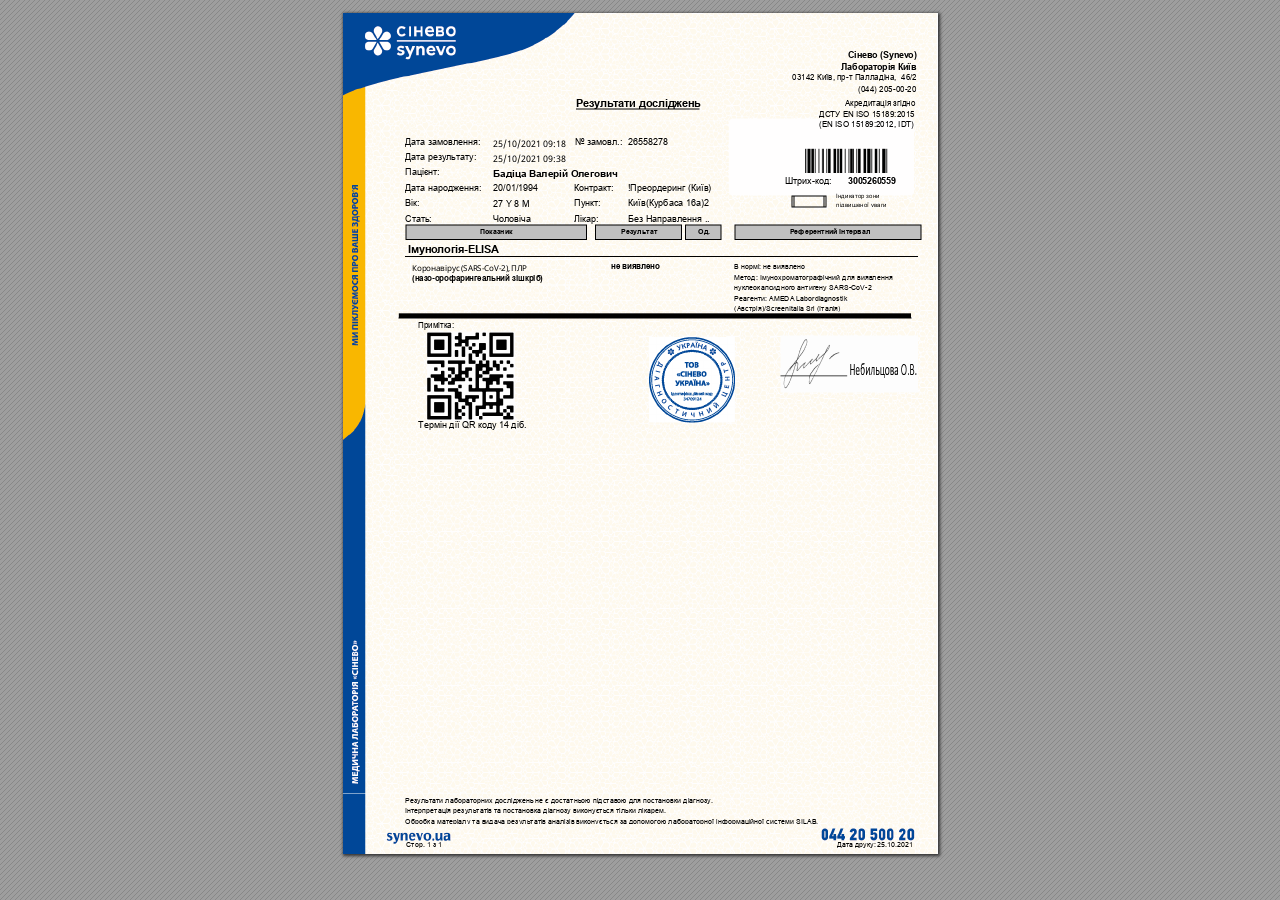
==== index.html @ 3cefaa4e "update date" ====
<!DOCTYPE html>
<!-- Created by pdf2htmlEX (https://github.com/coolwanglu/pdf2htmlex) -->
<html xmlns="http://www.w3.org/1999/xhtml">
<head>
<meta charset="utf-8"/>
<meta name="generator" content="pdf2htmlEX"/>
<meta http-equiv="X-UA-Compatible" content="IE=edge,chrome=1"/>
<style type="text/css">
/*! 
 * Base CSS for pdf2htmlEX
 * Copyright 2012,2013 Lu Wang <coolwanglu@gmail.com> 
 * https://github.com/coolwanglu/pdf2htmlEX/blob/master/share/LICENSE
 */#sidebar{position:absolute;top:0;left:0;bottom:0;width:250px;padding:0;margin:0;overflow:auto}#page-container{position:absolute;top:0;left:0;margin:0;padding:0;border:0}@media screen{#sidebar.opened+#page-container{left:250px}#page-container{bottom:0;right:0;overflow:auto}.loading-indicator{display:none}.loading-indicator.active{display:block;position:absolute;width:64px;height:64px;top:50%;left:50%;margin-top:-32px;margin-left:-32px}.loading-indicator img{position:absolute;top:0;left:0;bottom:0;right:0}}@media print{@page{margin:0}html{margin:0}body{margin:0;-webkit-print-color-adjust:exact}#sidebar{display:none}#page-container{width:auto;height:auto;overflow:visible;background-color:transparent}.d{display:none}}.pf{position:relative;background-color:white;overflow:hidden;margin:0;border:0}.pc{position:absolute;border:0;padding:0;margin:0;top:0;left:0;width:100%;height:100%;overflow:hidden;display:block;transform-origin:0 0;-ms-transform-origin:0 0;-webkit-transform-origin:0 0}.pc.opened{display:block}.bf{position:absolute;border:0;margin:0;top:0;bottom:0;width:100%;height:100%;-ms-user-select:none;-moz-user-select:none;-webkit-user-select:none;user-select:none}.bi{position:absolute;border:0;margin:0;-ms-user-select:none;-moz-user-select:none;-webkit-user-select:none;user-select:none}@media print{.pf{margin:0;box-shadow:none;page-break-after:always;page-break-inside:avoid}@-moz-document url-prefix(){.pf{overflow:visible;border:1px solid #fff}.pc{overflow:visible}}}.c{position:absolute;border:0;padding:0;margin:0;overflow:hidden;display:block}.t{position:absolute;white-space:pre;font-size:1px;transform-origin:0 100%;-ms-transform-origin:0 100%;-webkit-transform-origin:0 100%;unicode-bidi:bidi-override;-moz-font-feature-settings:"liga" 0}.t:after{content:''}.t:before{content:'';display:inline-block}.t span{position:relative;unicode-bidi:bidi-override}._{display:inline-block;color:transparent;z-index:-1}::selection{background:rgba(127,255,255,0.4)}::-moz-selection{background:rgba(127,255,255,0.4)}.pi{display:none}.d{position:absolute;transform-origin:0 100%;-ms-transform-origin:0 100%;-webkit-transform-origin:0 100%}.it{border:0;background-color:rgba(255,255,255,0.0)}.ir:hover{cursor:pointer}</style>
<style type="text/css">
/*! 
 * Fancy styles for pdf2htmlEX
 * Copyright 2012,2013 Lu Wang <coolwanglu@gmail.com> 
 * https://github.com/coolwanglu/pdf2htmlEX/blob/master/share/LICENSE
 */@keyframes fadein{from{opacity:0}to{opacity:1}}@-webkit-keyframes fadein{from{opacity:0}to{opacity:1}}@keyframes swing{0{transform:rotate(0)}10%{transform:rotate(0)}90%{transform:rotate(720deg)}100%{transform:rotate(720deg)}}@-webkit-keyframes swing{0{-webkit-transform:rotate(0)}10%{-webkit-transform:rotate(0)}90%{-webkit-transform:rotate(720deg)}100%{-webkit-transform:rotate(720deg)}}@media screen{#sidebar{background-color:#2f3236;background-image:url("[data-uri]")}#outline{font-family:Georgia,Times,"Times New Roman",serif;font-size:13px;margin:2em 1em}#outline ul{padding:0}#outline li{list-style-type:none;margin:1em 0}#outline li>ul{margin-left:1em}#outline a,#outline a:visited,#outline a:hover,#outline a:active{line-height:1.2;color:#e8e8e8;text-overflow:ellipsis;white-space:nowrap;text-decoration:none;display:block;overflow:hidden;outline:0}#outline a:hover{color:#0cf}#page-container{background-color:#9e9e9e;background-image:url("[data-uri]");-webkit-transition:left 500ms;transition:left 500ms}.pf{margin:13px auto;box-shadow:1px 1px 3px 1px #333;border-collapse:separate}.pc.opened{-webkit-animation:fadein 100ms;animation:fadein 100ms}.loading-indicator.active{-webkit-animation:swing 1.5s ease-in-out .01s infinite alternate none;animation:swing 1.5s ease-in-out .01s infinite alternate none}.checked{background:no-repeat url([data-uri])}}</style>
<style type="text/css">
.ff0{font-family:sans-serif;visibility:hidden;}
@font-face{font-family:ff1;src:url('[data-uri]')format("woff");}.ff1{font-family:ff1;line-height:0.942871;font-style:normal;font-weight:normal;visibility:visible;}
@font-face{font-family:ff2;src:url('[data-uri]')format("woff");}.ff2{font-family:ff2;line-height:0.938477;font-style:normal;font-weight:normal;visibility:visible;}
@font-face{font-family:ff3;src:url('[data-uri]')format("woff");}.ff3{font-family:ff3;line-height:0.938965;font-style:normal;font-weight:normal;visibility:visible;}
@font-face{font-family:ff4;src:url('[data-uri]')format("woff");}.ff4{font-family:ff4;line-height:0.943359;font-style:normal;font-weight:normal;visibility:visible;}
@font-face{font-family:ff5;src:url('[data-uri]')format("woff");}.ff5{font-family:ff5;line-height:1.512695;font-style:normal;font-weight:normal;visibility:visible;}
@font-face{font-family:ff6;src:url('[data-uri]')format("woff");}.ff6{font-family:ff6;line-height:0.977051;font-style:normal;font-weight:normal;visibility:visible;}
@font-face{font-family:ff7;src:url('[data-uri]')format("woff");}.ff7{font-family:ff7;line-height:1.364258;font-style:normal;font-weight:normal;visibility:visible;}
@font-face{font-family:ff8;src:url('[data-uri]')format("woff");}.ff8{font-family:ff8;line-height:0.998047;font-style:normal;font-weight:normal;visibility:visible;}
.m0{transform:matrix(0.250000,0.000000,0.000000,0.250000,0,0);-ms-transform:matrix(0.250000,0.000000,0.000000,0.250000,0,0);-webkit-transform:matrix(0.250000,0.000000,0.000000,0.250000,0,0);}
.v0{vertical-align:0.000000px;}
.ls0{letter-spacing:0.000000px;}
.sc_{text-shadow:none;}
.sc0{text-shadow:-0.015em 0 transparent,0 0.015em transparent,0.015em 0 transparent,0 -0.015em  transparent;}
@media screen and (-webkit-min-device-pixel-ratio:0){
.sc_{-webkit-text-stroke:0px transparent;}
.sc0{-webkit-text-stroke:0.015em transparent;text-shadow:none;}
}
.ws0{word-spacing:0.000000px;}
._6{margin-left:-1880.068000px;}
._5{margin-left:-304.914400px;}
._8{margin-left:-4.609600px;}
._7{margin-left:-1.696000px;}
._3{width:164.876400px;}
._4{width:317.990200px;}
._0{width:359.256800px;}
._1{width:378.303400px;}
._2{width:435.064400px;}
.fc0{color:rgb(0,0,0);}
.fs6{font-size:25.000000px;}
.fs7{font-size:27.800000px;}
.fs8{font-size:28.600000px;}
.fs9{font-size:31.200000px;}
.fs1{font-size:32.400000px;}
.fs2{font-size:35.000000px;}
.fs3{font-size:35.800000px;}
.fs4{font-size:38.600000px;}
.fs0{font-size:42.000000px;}
.fs5{font-size:63.400000px;}
.y0{bottom:0.000000px;}
.y15{bottom:0.050000px;}
.ye{bottom:1.350000px;}
.y17{bottom:1.550000px;}
.ya{bottom:1.600000px;}
.y22{bottom:2.250000px;}
.y27{bottom:7.000000px;}
.y14{bottom:9.050000px;}
.y2a{bottom:10.500000px;}
.y21{bottom:12.750000px;}
.y29{bottom:21.000000px;}
.y20{bottom:23.250000px;}
.y28{bottom:30.350000px;}
.y1f{bottom:33.750000px;}
.y1e{bottom:44.250000px;}
.y26{bottom:426.200000px;}
.y25{bottom:526.650000px;}
.y1d{bottom:540.750000px;}
.y23{bottom:573.000000px;}
.y2b{bottom:583.000000px;}
.y24{bottom:584.900000px;}
.y1c{bottom:601.100000px;}
.y1a{bottom:619.900000px;}
.yb{bottom:631.650000px;}
.y9{bottom:645.800000px;}
.y16{bottom:645.850000px;}
.y13{bottom:646.900000px;}
.yf{bottom:647.400000px;}
.yc{bottom:662.900000px;}
.yd{bottom:668.500000px;}
.y19{bottom:669.800000px;}
.y10{bottom:677.150000px;}
.y18{bottom:678.400000px;}
.y11{bottom:681.450000px;}
.y2d{bottom:692.000000px;}
.y1b{bottom:693.900000px;}
.y2c{bottom:707.000000px;}
.y12{bottom:708.800000px;}
.y8{bottom:726.250000px;}
.y7{bottom:737.500000px;}
.y1{bottom:746.800000px;}
.y6{bottom:748.750000px;}
.y2{bottom:760.950000px;}
.y5{bottom:774.100000px;}
.y4{bottom:784.200000px;}
.y3{bottom:796.700000px;}
.he{height:10.500000px;}
.h5{height:10.550000px;}
.h8{height:10.600000px;}
.hc{height:15.800000px;}
.hd{height:18.322754px;}
.hf{height:20.361328px;}
.h11{height:20.961230px;}
.h12{height:22.851562px;}
.h2{height:23.603906px;}
.h4{height:23.746289px;}
.h9{height:25.480957px;}
.h3{height:25.634766px;}
.h6{height:26.080859px;}
.h7{height:26.238184px;}
.ha{height:28.271484px;}
.h13{height:29.250000px;}
.h15{height:29.804199px;}
.h1{height:30.761719px;}
.h14{height:32.433984px;}
.h10{height:52.500000px;}
.hb{height:95.904883px;}
.h0{height:841.000000px;}
.w5{width:53.750000px;}
.w2{width:67.200000px;}
.w3{width:69.900000px;}
.w4{width:81.000000px;}
.w6{width:182.900000px;}
.w7{width:512.150000px;}
.w1{width:594.000000px;}
.w0{width:595.000000px;}
.x0{left:0.000000px;}
.xb{left:62.350000px;}
.x11{left:69.000000px;}
.x13{left:75.000000px;}
.xf{left:137.150000px;}
.x8{left:150.400000px;}
.xd{left:231.900000px;}
.x1{left:233.000000px;}
.x12{left:268.550000px;}
.x9{left:285.000000px;}
.x10{left:391.600000px;}
.xe{left:442.500000px;}
.x5{left:449.100000px;}
.xa{left:462.500000px;}
.x7{left:476.900000px;}
.xc{left:493.500000px;}
.x4{left:498.950000px;}
.x6{left:502.450000px;}
.x3{left:505.500000px;}
.x2{left:515.800000px;}
.x14{left:534.350000px;}
@media print{
.v0{vertical-align:0.000000pt;}
.ls0{letter-spacing:0.000000pt;}
.ws0{word-spacing:0.000000pt;}
._6{margin-left:-2506.757333pt;}
._5{margin-left:-406.552533pt;}
._8{margin-left:-6.146133pt;}
._7{margin-left:-2.261333pt;}
._3{width:219.835200pt;}
._4{width:423.986933pt;}
._0{width:479.009067pt;}
._1{width:504.404533pt;}
._2{width:580.085867pt;}
.fs6{font-size:33.333333pt;}
.fs7{font-size:37.066667pt;}
.fs8{font-size:38.133333pt;}
.fs9{font-size:41.600000pt;}
.fs1{font-size:43.200000pt;}
.fs2{font-size:46.666667pt;}
.fs3{font-size:47.733333pt;}
.fs4{font-size:51.466667pt;}
.fs0{font-size:56.000000pt;}
.fs5{font-size:84.533333pt;}
.y0{bottom:0.000000pt;}
.y15{bottom:0.066667pt;}
.ye{bottom:1.800000pt;}
.y17{bottom:2.066667pt;}
.ya{bottom:2.133333pt;}
.y22{bottom:3.000000pt;}
.y27{bottom:9.333333pt;}
.y14{bottom:12.066667pt;}
.y2a{bottom:14.000000pt;}
.y21{bottom:17.000000pt;}
.y29{bottom:28.000000pt;}
.y20{bottom:31.000000pt;}
.y28{bottom:40.466667pt;}
.y1f{bottom:45.000000pt;}
.y1e{bottom:59.000000pt;}
.y26{bottom:568.266667pt;}
.y25{bottom:702.200000pt;}
.y1d{bottom:721.000000pt;}
.y23{bottom:764.000000pt;}
.y2b{bottom:777.333333pt;}
.y24{bottom:779.866667pt;}
.y1c{bottom:801.466667pt;}
.y1a{bottom:826.533333pt;}
.yb{bottom:842.200000pt;}
.y9{bottom:861.066667pt;}
.y16{bottom:861.133333pt;}
.y13{bottom:862.533333pt;}
.yf{bottom:863.200000pt;}
.yc{bottom:883.866667pt;}
.yd{bottom:891.333333pt;}
.y19{bottom:893.066667pt;}
.y10{bottom:902.866667pt;}
.y18{bottom:904.533333pt;}
.y11{bottom:908.600000pt;}
.y2d{bottom:922.666667pt;}
.y1b{bottom:925.200000pt;}
.y2c{bottom:942.666667pt;}
.y12{bottom:945.066667pt;}
.y8{bottom:968.333333pt;}
.y7{bottom:983.333333pt;}
.y1{bottom:995.733333pt;}
.y6{bottom:998.333333pt;}
.y2{bottom:1014.600000pt;}
.y5{bottom:1032.133333pt;}
.y4{bottom:1045.600000pt;}
.y3{bottom:1062.266667pt;}
.he{height:14.000000pt;}
.h5{height:14.066667pt;}
.h8{height:14.133333pt;}
.hc{height:21.066667pt;}
.hd{height:24.430339pt;}
.hf{height:27.148438pt;}
.h11{height:27.948307pt;}
.h12{height:30.468750pt;}
.h2{height:31.471875pt;}
.h4{height:31.661719pt;}
.h9{height:33.974609pt;}
.h3{height:34.179688pt;}
.h6{height:34.774479pt;}
.h7{height:34.984245pt;}
.ha{height:37.695312pt;}
.h13{height:39.000000pt;}
.h15{height:39.738932pt;}
.h1{height:41.015625pt;}
.h14{height:43.245312pt;}
.h10{height:70.000000pt;}
.hb{height:127.873177pt;}
.h0{height:1121.333333pt;}
.w5{width:71.666667pt;}
.w2{width:89.600000pt;}
.w3{width:93.200000pt;}
.w4{width:108.000000pt;}
.w6{width:243.866667pt;}
.w7{width:682.866667pt;}
.w1{width:792.000000pt;}
.w0{width:793.333333pt;}
.x0{left:0.000000pt;}
.xb{left:83.133333pt;}
.x11{left:92.000000pt;}
.x13{left:100.000000pt;}
.xf{left:182.866667pt;}
.x8{left:200.533333pt;}
.xd{left:309.200000pt;}
.x1{left:310.666667pt;}
.x12{left:358.066667pt;}
.x9{left:380.000000pt;}
.x10{left:522.133333pt;}
.xe{left:590.000000pt;}
.x5{left:598.800000pt;}
.xa{left:616.666667pt;}
.x7{left:635.866667pt;}
.xc{left:658.000000pt;}
.x4{left:665.266667pt;}
.x6{left:669.933333pt;}
.x3{left:674.000000pt;}
.x2{left:687.733333pt;}
.x14{left:712.466667pt;}
}
</style>
<script>
/*
 Copyright 2012 Mozilla Foundation 
 Copyright 2013 Lu Wang <coolwanglu@gmail.com>
 Apachine License Version 2.0 
*/
(function(){function b(a,b,e,f){var c=(a.className||"").split(/\s+/g);""===c[0]&&c.shift();var d=c.indexOf(b);0>d&&e&&c.push(b);0<=d&&f&&c.splice(d,1);a.className=c.join(" ");return 0<=d}if(!("classList"in document.createElement("div"))){var e={add:function(a){b(this.element,a,!0,!1)},contains:function(a){return b(this.element,a,!1,!1)},remove:function(a){b(this.element,a,!1,!0)},toggle:function(a){b(this.element,a,!0,!0)}};Object.defineProperty(HTMLElement.prototype,"classList",{get:function(){if(this._classList)return this._classList;
var a=Object.create(e,{element:{value:this,writable:!1,enumerable:!0}});Object.defineProperty(this,"_classList",{value:a,writable:!1,enumerable:!1});return a},enumerable:!0})}})();
</script>
<script>
(function(){/*
 pdf2htmlEX.js: Core UI functions for pdf2htmlEX 
 Copyright 2012,2013 Lu Wang <coolwanglu@gmail.com> and other contributors 
 https://github.com/coolwanglu/pdf2htmlEX/blob/master/share/LICENSE 
*/
var pdf2htmlEX=window.pdf2htmlEX=window.pdf2htmlEX||{},CSS_CLASS_NAMES={page_frame:"pf",page_content_box:"pc",page_data:"pi",background_image:"bi",link:"l",input_radio:"ir",__dummy__:"no comma"},DEFAULT_CONFIG={container_id:"page-container",sidebar_id:"sidebar",outline_id:"outline",loading_indicator_cls:"loading-indicator",preload_pages:3,render_timeout:100,scale_step:0.9,key_handler:!0,hashchange_handler:!0,view_history_handler:!0,__dummy__:"no comma"},EPS=1E-6;
function invert(a){var b=a[0]*a[3]-a[1]*a[2];return[a[3]/b,-a[1]/b,-a[2]/b,a[0]/b,(a[2]*a[5]-a[3]*a[4])/b,(a[1]*a[4]-a[0]*a[5])/b]}function transform(a,b){return[a[0]*b[0]+a[2]*b[1]+a[4],a[1]*b[0]+a[3]*b[1]+a[5]]}function get_page_number(a){return parseInt(a.getAttribute("data-page-no"),16)}function disable_dragstart(a){for(var b=0,c=a.length;b<c;++b)a[b].addEventListener("dragstart",function(){return!1},!1)}
function clone_and_extend_objs(a){for(var b={},c=0,e=arguments.length;c<e;++c){var h=arguments[c],d;for(d in h)h.hasOwnProperty(d)&&(b[d]=h[d])}return b}
function Page(a){if(a){this.shown=this.loaded=!1;this.page=a;this.num=get_page_number(a);this.original_height=a.clientHeight;this.original_width=a.clientWidth;var b=a.getElementsByClassName(CSS_CLASS_NAMES.page_content_box)[0];b&&(this.content_box=b,this.original_scale=this.cur_scale=this.original_height/b.clientHeight,this.page_data=JSON.parse(a.getElementsByClassName(CSS_CLASS_NAMES.page_data)[0].getAttribute("data-data")),this.ctm=this.page_data.ctm,this.ictm=invert(this.ctm),this.loaded=!0)}}
Page.prototype={hide:function(){this.loaded&&this.shown&&(this.content_box.classList.remove("opened"),this.shown=!1)},show:function(){this.loaded&&!this.shown&&(this.content_box.classList.add("opened"),this.shown=!0)},rescale:function(a){this.cur_scale=0===a?this.original_scale:a;this.loaded&&(a=this.content_box.style,a.msTransform=a.webkitTransform=a.transform="scale("+this.cur_scale.toFixed(3)+")");a=this.page.style;a.height=this.original_height*this.cur_scale+"px";a.width=this.original_width*this.cur_scale+
"px"},view_position:function(){var a=this.page,b=a.parentNode;return[b.scrollLeft-a.offsetLeft-a.clientLeft,b.scrollTop-a.offsetTop-a.clientTop]},height:function(){return this.page.clientHeight},width:function(){return this.page.clientWidth}};function Viewer(a){this.config=clone_and_extend_objs(DEFAULT_CONFIG,0<arguments.length?a:{});this.pages_loading=[];this.init_before_loading_content();var b=this;document.addEventListener("DOMContentLoaded",function(){b.init_after_loading_content()},!1)}
Viewer.prototype={scale:1,cur_page_idx:0,first_page_idx:0,init_before_loading_content:function(){this.pre_hide_pages()},initialize_radio_button:function(){for(var a=document.getElementsByClassName(CSS_CLASS_NAMES.input_radio),b=0;b<a.length;b++)a[b].addEventListener("click",function(){this.classList.toggle("checked")})},init_after_loading_content:function(){this.sidebar=document.getElementById(this.config.sidebar_id);this.outline=document.getElementById(this.config.outline_id);this.container=document.getElementById(this.config.container_id);
this.loading_indicator=document.getElementsByClassName(this.config.loading_indicator_cls)[0];for(var a=!0,b=this.outline.childNodes,c=0,e=b.length;c<e;++c)if("ul"===b[c].nodeName.toLowerCase()){a=!1;break}a||this.sidebar.classList.add("opened");this.find_pages();if(0!=this.pages.length){disable_dragstart(document.getElementsByClassName(CSS_CLASS_NAMES.background_image));this.config.key_handler&&this.register_key_handler();var h=this;this.config.hashchange_handler&&window.addEventListener("hashchange",
function(a){h.navigate_to_dest(document.location.hash.substring(1))},!1);this.config.view_history_handler&&window.addEventListener("popstate",function(a){a.state&&h.navigate_to_dest(a.state)},!1);this.container.addEventListener("scroll",function(){h.update_page_idx();h.schedule_render(!0)},!1);[this.container,this.outline].forEach(function(a){a.addEventListener("click",h.link_handler.bind(h),!1)});this.initialize_radio_button();this.render()}},find_pages:function(){for(var a=[],b={},c=this.container.childNodes,
e=0,h=c.length;e<h;++e){var d=c[e];d.nodeType===Node.ELEMENT_NODE&&d.classList.contains(CSS_CLASS_NAMES.page_frame)&&(d=new Page(d),a.push(d),b[d.num]=a.length-1)}this.pages=a;this.page_map=b},load_page:function(a,b,c){var e=this.pages;if(!(a>=e.length||(e=e[a],e.loaded||this.pages_loading[a]))){var e=e.page,h=e.getAttribute("data-page-url");if(h){this.pages_loading[a]=!0;var d=e.getElementsByClassName(this.config.loading_indicator_cls)[0];"undefined"===typeof d&&(d=this.loading_indicator.cloneNode(!0),
d.classList.add("active"),e.appendChild(d));var f=this,g=new XMLHttpRequest;g.open("GET",h,!0);g.onload=function(){if(200===g.status||0===g.status){var b=document.createElement("div");b.innerHTML=g.responseText;for(var d=null,b=b.childNodes,e=0,h=b.length;e<h;++e){var p=b[e];if(p.nodeType===Node.ELEMENT_NODE&&p.classList.contains(CSS_CLASS_NAMES.page_frame)){d=p;break}}b=f.pages[a];f.container.replaceChild(d,b.page);b=new Page(d);f.pages[a]=b;b.hide();b.rescale(f.scale);disable_dragstart(d.getElementsByClassName(CSS_CLASS_NAMES.background_image));
f.schedule_render(!1);c&&c(b)}delete f.pages_loading[a]};g.send(null)}void 0===b&&(b=this.config.preload_pages);0<--b&&(f=this,setTimeout(function(){f.load_page(a+1,b)},0))}},pre_hide_pages:function(){var a="@media screen{."+CSS_CLASS_NAMES.page_content_box+"{display:none;}}",b=document.createElement("style");b.styleSheet?b.styleSheet.cssText=a:b.appendChild(document.createTextNode(a));document.head.appendChild(b)},render:function(){for(var a=this.container,b=a.scrollTop,c=a.clientHeight,a=b-c,b=
b+c+c,c=this.pages,e=0,h=c.length;e<h;++e){var d=c[e],f=d.page,g=f.offsetTop+f.clientTop,f=g+f.clientHeight;g<=b&&f>=a?d.loaded?d.show():this.load_page(e):d.hide()}},update_page_idx:function(){var a=this.pages,b=a.length;if(!(2>b)){for(var c=this.container,e=c.scrollTop,c=e+c.clientHeight,h=-1,d=b,f=d-h;1<f;){var g=h+Math.floor(f/2),f=a[g].page;f.offsetTop+f.clientTop+f.clientHeight>=e?d=g:h=g;f=d-h}this.first_page_idx=d;for(var g=h=this.cur_page_idx,k=0;d<b;++d){var f=a[d].page,l=f.offsetTop+f.clientTop,
f=f.clientHeight;if(l>c)break;f=(Math.min(c,l+f)-Math.max(e,l))/f;if(d===h&&Math.abs(f-1)<=EPS){g=h;break}f>k&&(k=f,g=d)}this.cur_page_idx=g}},schedule_render:function(a){if(void 0!==this.render_timer){if(!a)return;clearTimeout(this.render_timer)}var b=this;this.render_timer=setTimeout(function(){delete b.render_timer;b.render()},this.config.render_timeout)},register_key_handler:function(){var a=this;window.addEventListener("DOMMouseScroll",function(b){if(b.ctrlKey){b.preventDefault();var c=a.container,
e=c.getBoundingClientRect(),c=[b.clientX-e.left-c.clientLeft,b.clientY-e.top-c.clientTop];a.rescale(Math.pow(a.config.scale_step,b.detail),!0,c)}},!1);window.addEventListener("keydown",function(b){var c=!1,e=b.ctrlKey||b.metaKey,h=b.altKey;switch(b.keyCode){case 61:case 107:case 187:e&&(a.rescale(1/a.config.scale_step,!0),c=!0);break;case 173:case 109:case 189:e&&(a.rescale(a.config.scale_step,!0),c=!0);break;case 48:e&&(a.rescale(0,!1),c=!0);break;case 33:h?a.scroll_to(a.cur_page_idx-1):a.container.scrollTop-=
a.container.clientHeight;c=!0;break;case 34:h?a.scroll_to(a.cur_page_idx+1):a.container.scrollTop+=a.container.clientHeight;c=!0;break;case 35:a.container.scrollTop=a.container.scrollHeight;c=!0;break;case 36:a.container.scrollTop=0,c=!0}c&&b.preventDefault()},!1)},rescale:function(a,b,c){var e=this.scale;this.scale=a=0===a?1:b?e*a:a;c||(c=[0,0]);b=this.container;c[0]+=b.scrollLeft;c[1]+=b.scrollTop;for(var h=this.pages,d=h.length,f=this.first_page_idx;f<d;++f){var g=h[f].page;if(g.offsetTop+g.clientTop>=
c[1])break}g=f-1;0>g&&(g=0);var g=h[g].page,k=g.clientWidth,f=g.clientHeight,l=g.offsetLeft+g.clientLeft,m=c[0]-l;0>m?m=0:m>k&&(m=k);k=g.offsetTop+g.clientTop;c=c[1]-k;0>c?c=0:c>f&&(c=f);for(f=0;f<d;++f)h[f].rescale(a);b.scrollLeft+=m/e*a+g.offsetLeft+g.clientLeft-m-l;b.scrollTop+=c/e*a+g.offsetTop+g.clientTop-c-k;this.schedule_render(!0)},fit_width:function(){var a=this.cur_page_idx;this.rescale(this.container.clientWidth/this.pages[a].width(),!0);this.scroll_to(a)},fit_height:function(){var a=this.cur_page_idx;
this.rescale(this.container.clientHeight/this.pages[a].height(),!0);this.scroll_to(a)},get_containing_page:function(a){for(;a;){if(a.nodeType===Node.ELEMENT_NODE&&a.classList.contains(CSS_CLASS_NAMES.page_frame)){a=get_page_number(a);var b=this.page_map;return a in b?this.pages[b[a]]:null}a=a.parentNode}return null},link_handler:function(a){var b=a.target,c=b.getAttribute("data-dest-detail");if(c){if(this.config.view_history_handler)try{var e=this.get_current_view_hash();window.history.replaceState(e,
"","#"+e);window.history.pushState(c,"","#"+c)}catch(h){}this.navigate_to_dest(c,this.get_containing_page(b));a.preventDefault()}},navigate_to_dest:function(a,b){try{var c=JSON.parse(a)}catch(e){return}if(c instanceof Array){var h=c[0],d=this.page_map;if(h in d){for(var f=d[h],h=this.pages[f],d=2,g=c.length;d<g;++d){var k=c[d];if(null!==k&&"number"!==typeof k)return}for(;6>c.length;)c.push(null);var g=b||this.pages[this.cur_page_idx],d=g.view_position(),d=transform(g.ictm,[d[0],g.height()-d[1]]),
g=this.scale,l=[0,0],m=!0,k=!1,n=this.scale;switch(c[1]){case "XYZ":l=[null===c[2]?d[0]:c[2]*n,null===c[3]?d[1]:c[3]*n];g=c[4];if(null===g||0===g)g=this.scale;k=!0;break;case "Fit":case "FitB":l=[0,0];k=!0;break;case "FitH":case "FitBH":l=[0,null===c[2]?d[1]:c[2]*n];k=!0;break;case "FitV":case "FitBV":l=[null===c[2]?d[0]:c[2]*n,0];k=!0;break;case "FitR":l=[c[2]*n,c[5]*n],m=!1,k=!0}if(k){this.rescale(g,!1);var p=this,c=function(a){l=transform(a.ctm,l);m&&(l[1]=a.height()-l[1]);p.scroll_to(f,l)};h.loaded?
c(h):(this.load_page(f,void 0,c),this.scroll_to(f))}}}},scroll_to:function(a,b){var c=this.pages;if(!(0>a||a>=c.length)){c=c[a].view_position();void 0===b&&(b=[0,0]);var e=this.container;e.scrollLeft+=b[0]-c[0];e.scrollTop+=b[1]-c[1]}},get_current_view_hash:function(){var a=[],b=this.pages[this.cur_page_idx];a.push(b.num);a.push("XYZ");var c=b.view_position(),c=transform(b.ictm,[c[0],b.height()-c[1]]);a.push(c[0]/this.scale);a.push(c[1]/this.scale);a.push(this.scale);return JSON.stringify(a)}};
pdf2htmlEX.Viewer=Viewer;})();
</script>
<script>
try{
pdf2htmlEX.defaultViewer = new pdf2htmlEX.Viewer({});
}catch(e){}
</script>
<title></title>
</head>
<body>
<div id="sidebar">
<div id="outline">
</div>
</div>
<div id="page-container">
<div id="pf1" class="pf w0 h0" data-page-no="1"><div class="pc pc1 w0 h0"><img class="bi x0 y0 w1 h0" alt="" src="[data-uri]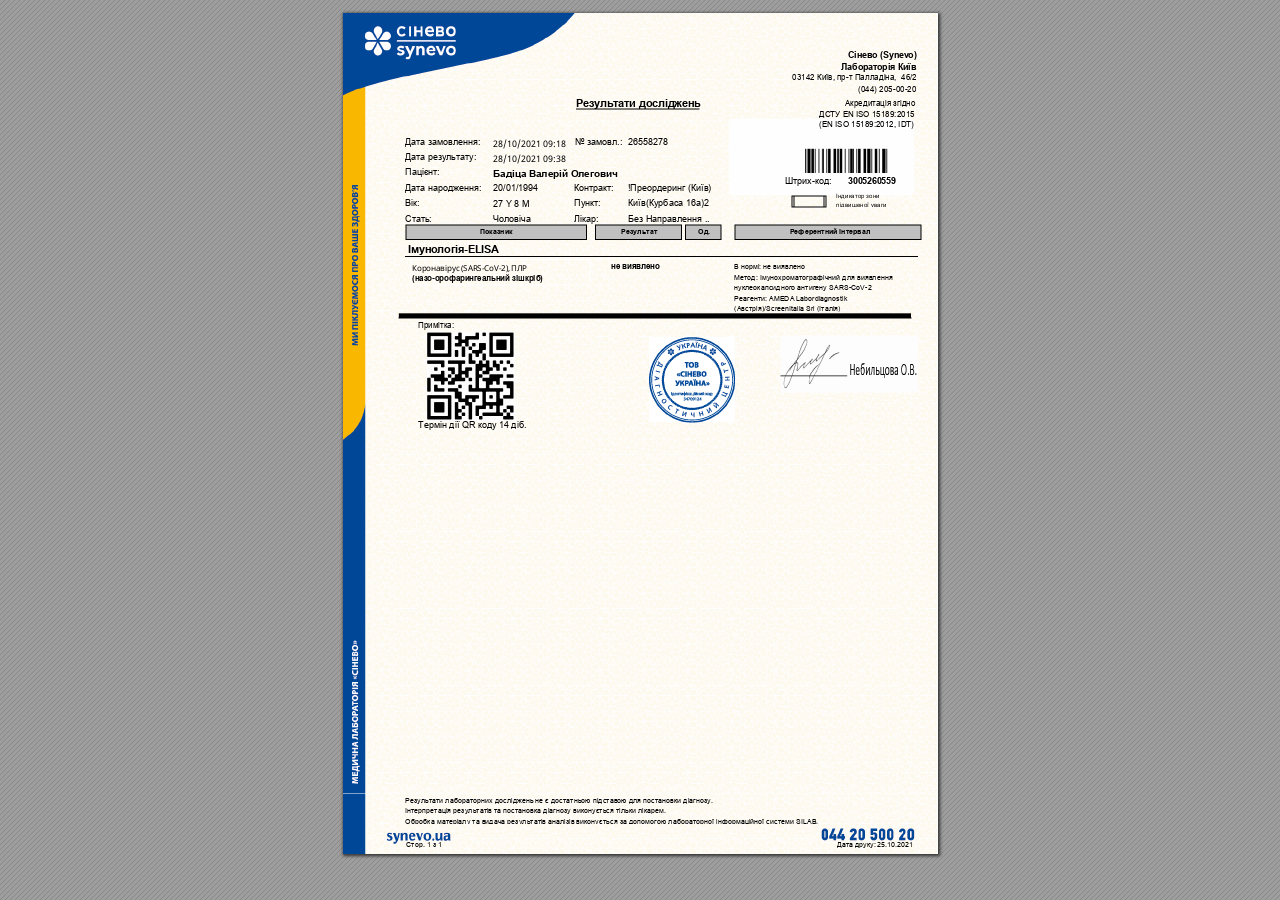
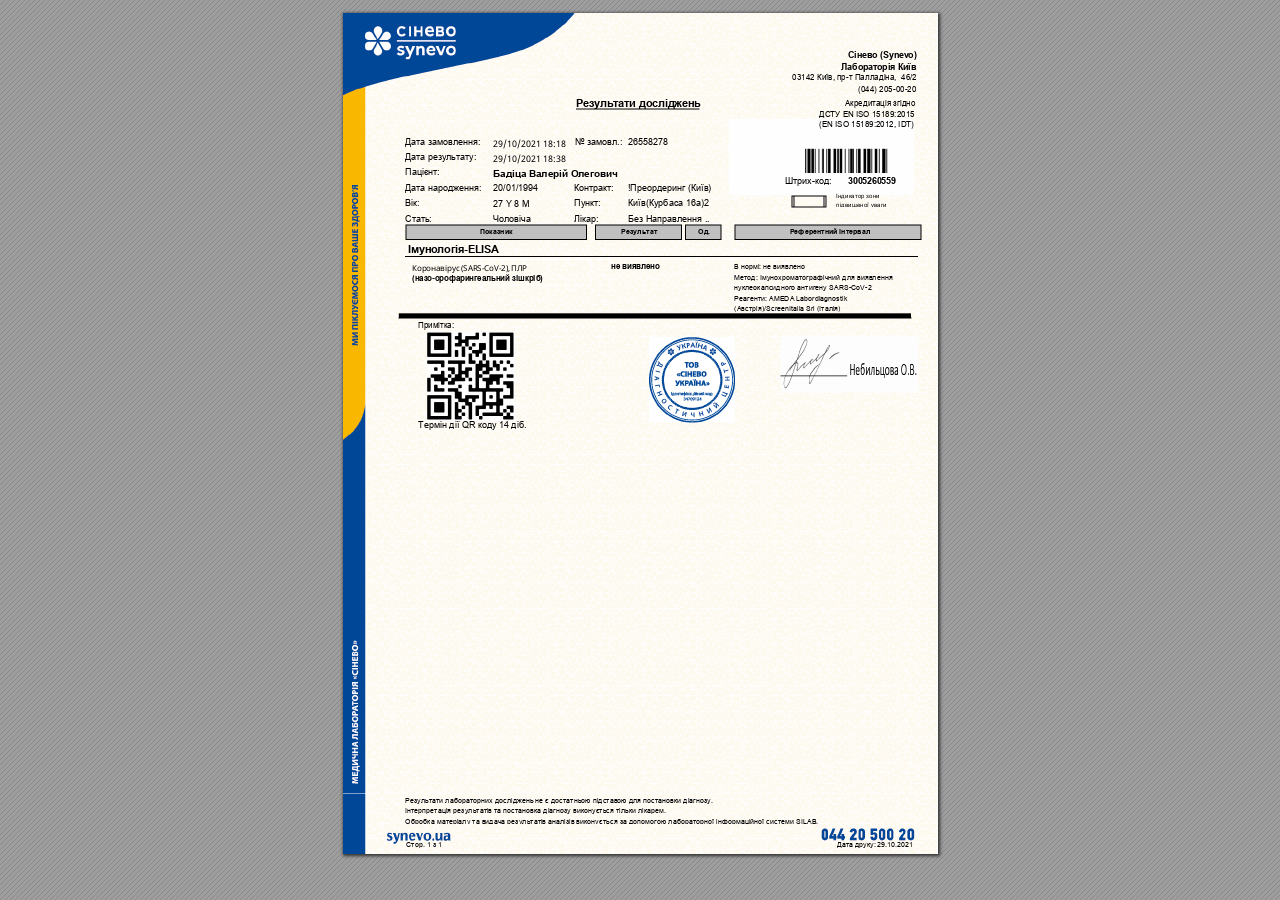
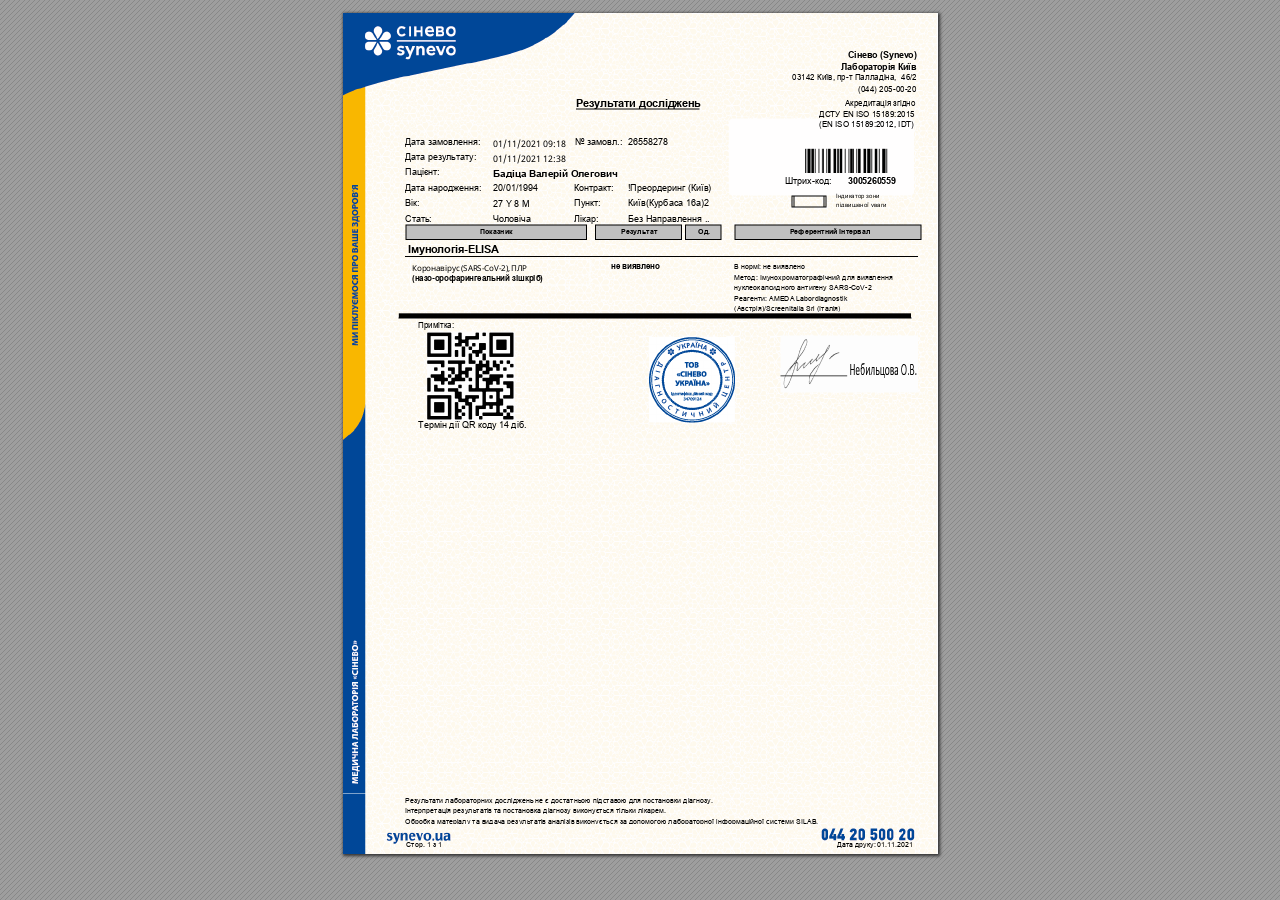
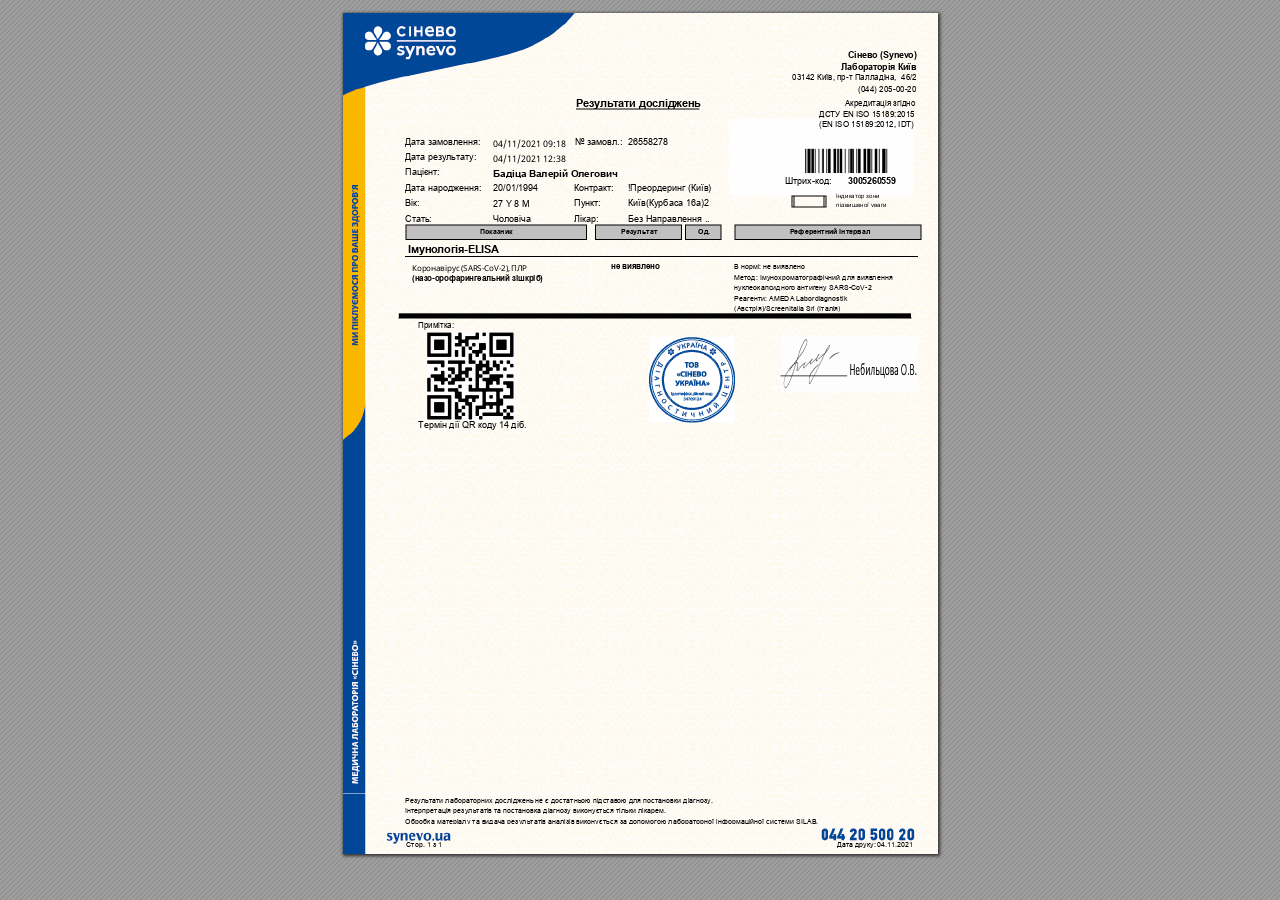
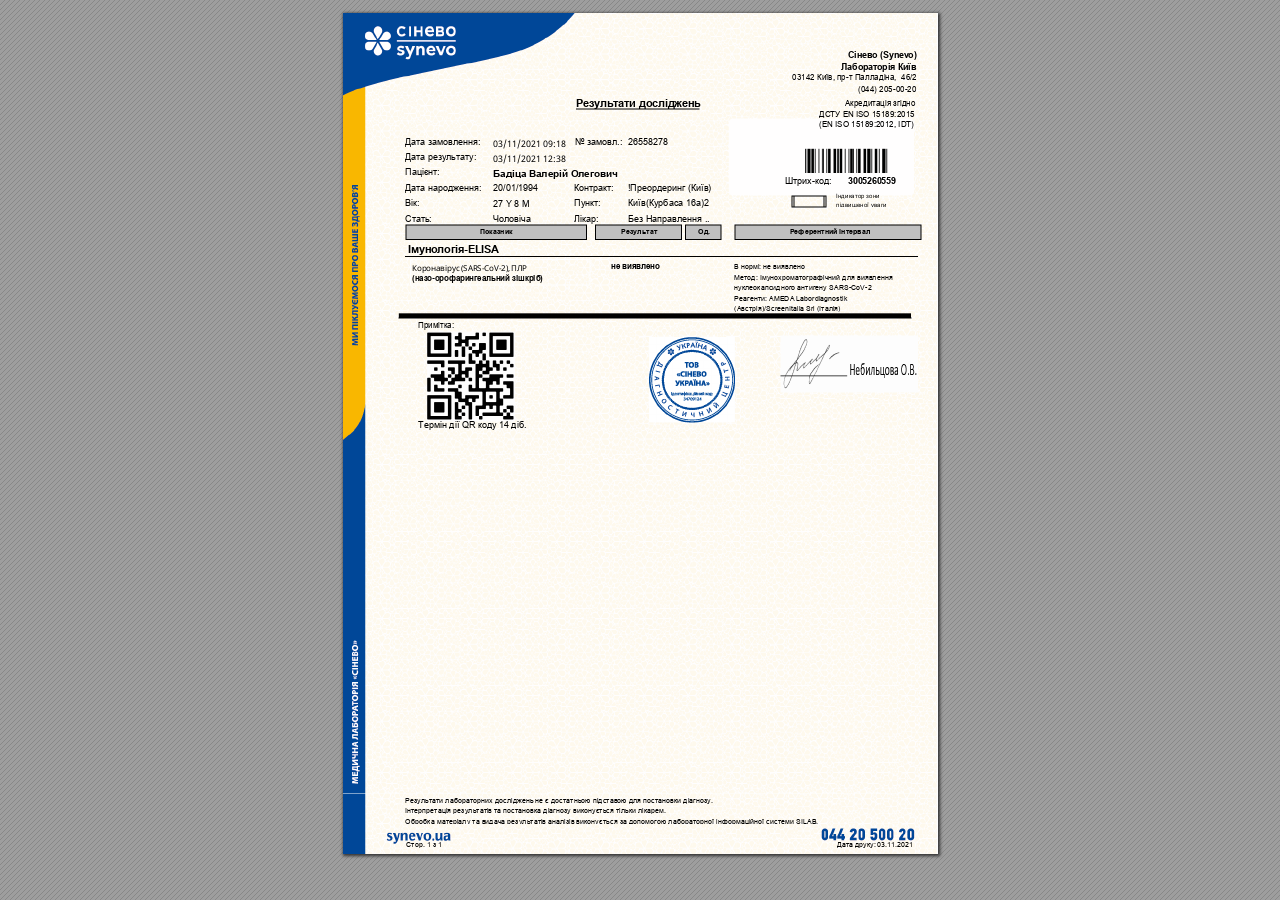
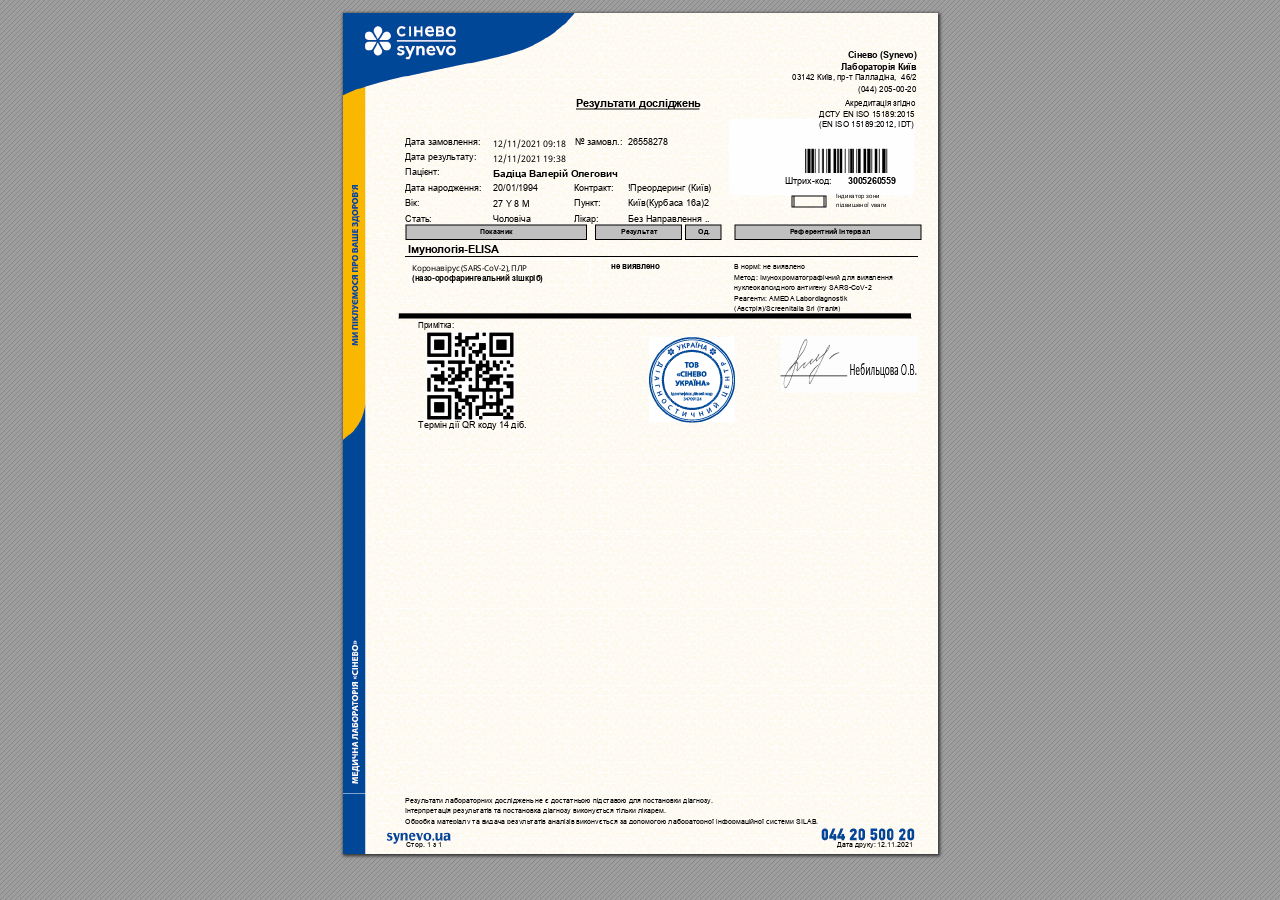
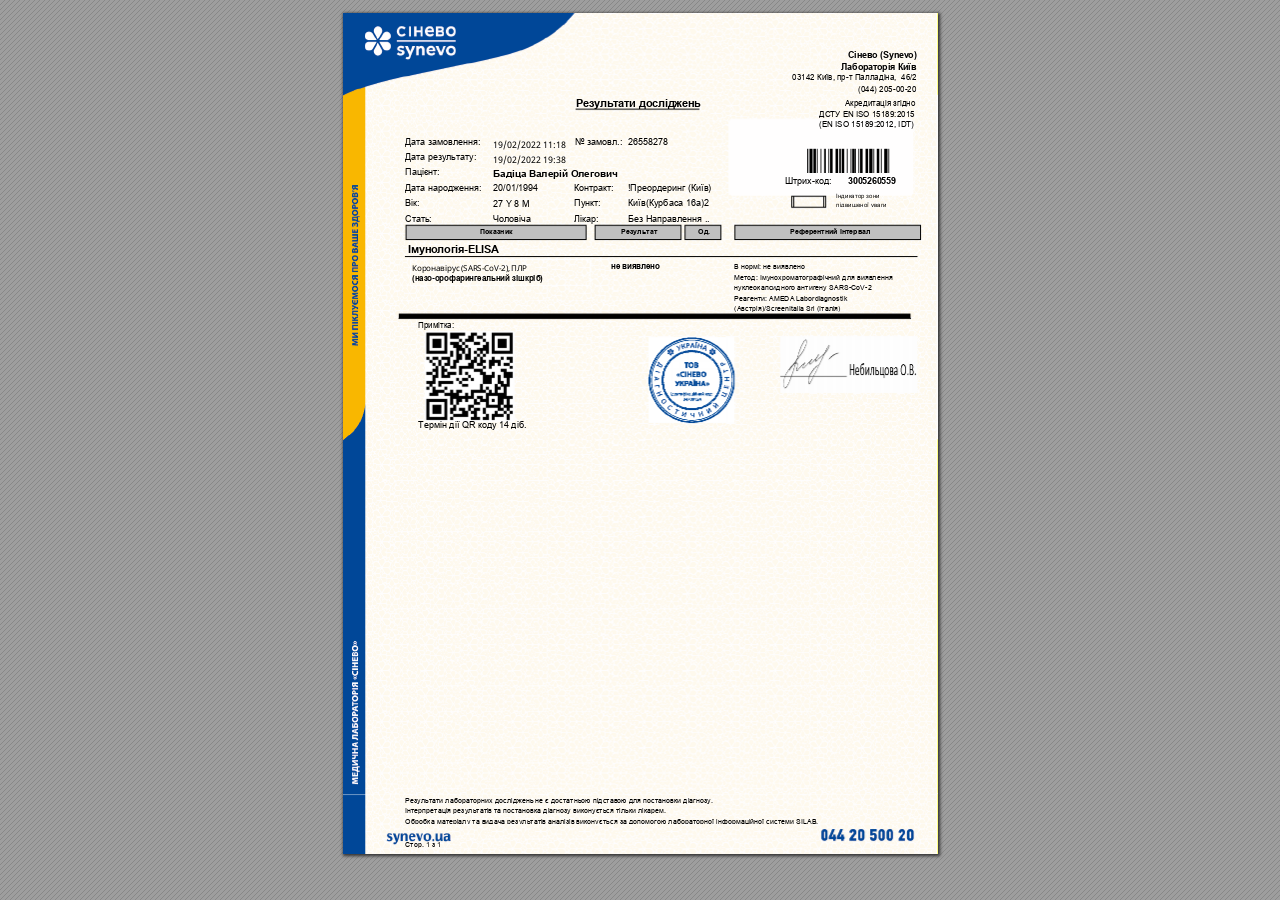
